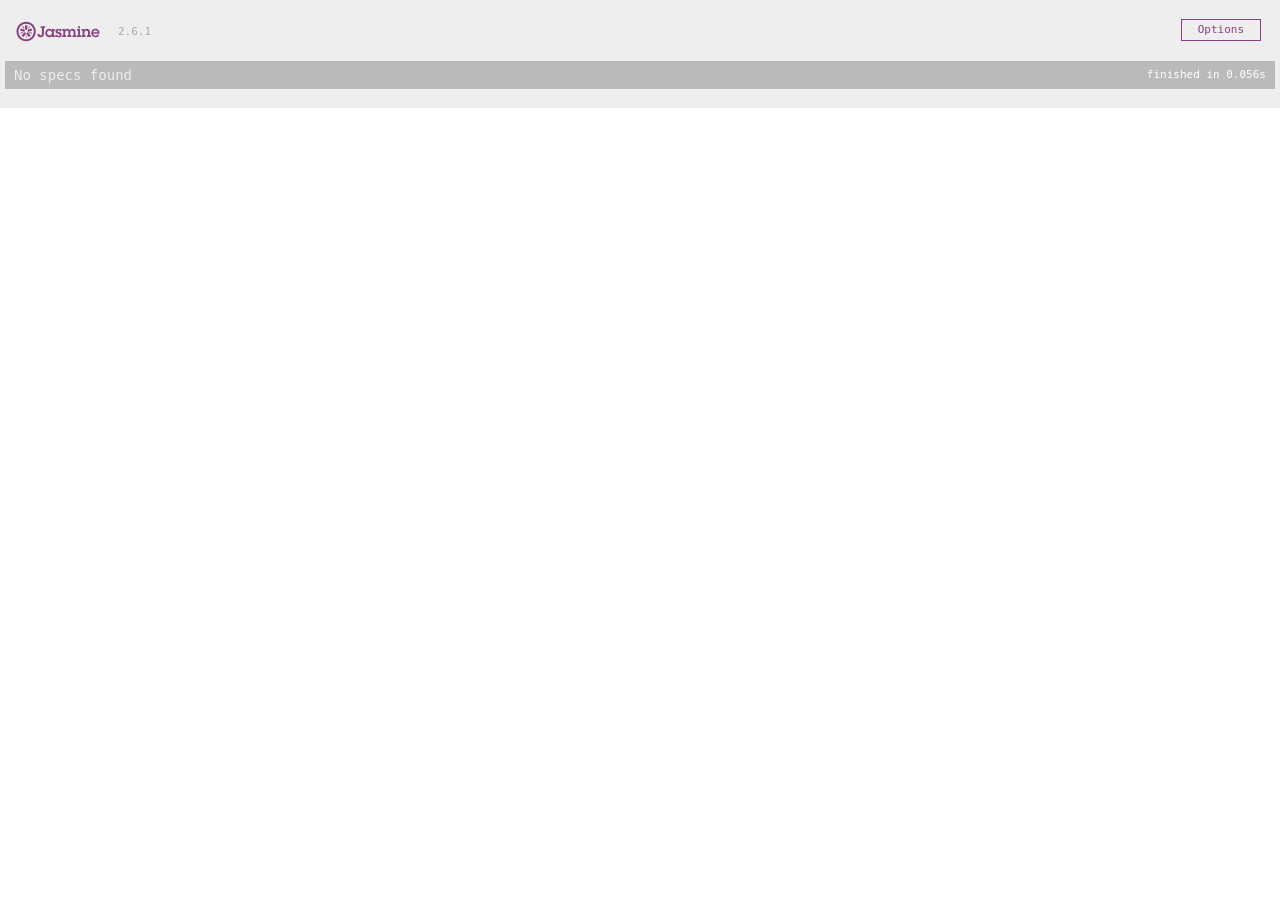
==== SpecRunner.html @ 413fd113 "Sets up Jasmine" ====
<!DOCTYPE html>
<html>
<head>
  <meta charset="utf-8">
  <title>Jasmine Spec Runner v2.6.1</title>

  <link rel="shortcut icon" type="image/png" href="lib/jasmine-2.6.1/jasmine_favicon.png">
  <link rel="stylesheet" href="lib/jasmine-2.6.1/jasmine.css">

  <script src="lib/jasmine-2.6.1/jasmine.js"></script>
  <script src="lib/jasmine-2.6.1/jasmine-html.js"></script>
  <script src="lib/jasmine-2.6.1/boot.js"></script>

  <!-- include source files here... -->
  <script src="src/Player.js"></script>
  <script src="src/Song.js"></script>

  <!-- include spec files here... -->
  <script src="spec/SpecHelper.js"></script>
  <script src="spec/PlayerSpec.js"></script>

</head>

<body>
</body>
</html>
---- lib/jasmine-2.6.1/jasmine.css ----
body { overflow-y: scroll; }

.jasmine_html-reporter { background-color: #eee; padding: 5px; margin: -8px; font-size: 11px; font-family: Monaco, "Lucida Console", monospace; line-height: 14px; color: #333; }
.jasmine_html-reporter a { text-decoration: none; }
.jasmine_html-reporter a:hover { text-decoration: underline; }
.jasmine_html-reporter p, .jasmine_html-reporter h1, .jasmine_html-reporter h2, .jasmine_html-reporter h3, .jasmine_html-reporter h4, .jasmine_html-reporter h5, .jasmine_html-reporter h6 { margin: 0; line-height: 14px; }
.jasmine_html-reporter .jasmine-banner, .jasmine_html-reporter .jasmine-symbol-summary, .jasmine_html-reporter .jasmine-summary, .jasmine_html-reporter .jasmine-result-message, .jasmine_html-reporter .jasmine-spec .jasmine-description, .jasmine_html-reporter .jasmine-spec-detail .jasmine-description, .jasmine_html-reporter .jasmine-alert .jasmine-bar, .jasmine_html-reporter .jasmine-stack-trace { padding-left: 9px; padding-right: 9px; }
.jasmine_html-reporter .jasmine-banner { position: relative; }
.jasmine_html-reporter .jasmine-banner .jasmine-title { background: url('[data-uri]') no-repeat; background: url('[data-uri]') no-repeat, none; -moz-background-size: 100%; -o-background-size: 100%; -webkit-background-size: 100%; background-size: 100%; display: block; float: left; width: 90px; height: 25px; }
.jasmine_html-reporter .jasmine-banner .jasmine-version { margin-left: 14px; position: relative; top: 6px; }
.jasmine_html-reporter #jasmine_content { position: fixed; right: 100%; }
.jasmine_html-reporter .jasmine-version { color: #aaa; }
.jasmine_html-reporter .jasmine-banner { margin-top: 14px; }
.jasmine_html-reporter .jasmine-duration { color: #fff; float: right; line-height: 28px; padding-right: 9px; }
.jasmine_html-reporter .jasmine-symbol-summary { overflow: hidden; *zoom: 1; margin: 14px 0; }
.jasmine_html-reporter .jasmine-symbol-summary li { display: inline-block; height: 10px; width: 14px; font-size: 16px; }
.jasmine_html-reporter .jasmine-symbol-summary li.jasmine-passed { font-size: 14px; }
.jasmine_html-reporter .jasmine-symbol-summary li.jasmine-passed:before { color: #007069; content: "\02022"; }
.jasmine_html-reporter .jasmine-symbol-summary li.jasmine-failed { line-height: 9px; }
.jasmine_html-reporter .jasmine-symbol-summary li.jasmine-failed:before { color: #ca3a11; content: "\d7"; font-weight: bold; margin-left: -1px; }
.jasmine_html-reporter .jasmine-symbol-summary li.jasmine-disabled { font-size: 14px; }
.jasmine_html-reporter .jasmine-symbol-summary li.jasmine-disabled:before { color: #bababa; content: "\02022"; }
.jasmine_html-reporter .jasmine-symbol-summary li.jasmine-pending { line-height: 17px; }
.jasmine_html-reporter .jasmine-symbol-summary li.jasmine-pending:before { color: #ba9d37; content: "*"; }
.jasmine_html-reporter .jasmine-symbol-summary li.jasmine-empty { font-size: 14px; }
.jasmine_html-reporter .jasmine-symbol-summary li.jasmine-empty:before { color: #ba9d37; content: "\02022"; }
.jasmine_html-reporter .jasmine-run-options { float: right; margin-right: 5px; border: 1px solid #8a4182; color: #8a4182; position: relative; line-height: 20px; }
.jasmine_html-reporter .jasmine-run-options .jasmine-trigger { cursor: pointer; padding: 8px 16px; }
.jasmine_html-reporter .jasmine-run-options .jasmine-payload { position: absolute; display: none; right: -1px; border: 1px solid #8a4182; background-color: #eee; white-space: nowrap; padding: 4px 8px; }
.jasmine_html-reporter .jasmine-run-options .jasmine-payload.jasmine-open { display: block; }
.jasmine_html-reporter .jasmine-bar { line-height: 28px; font-size: 14px; display: block; color: #eee; }
.jasmine_html-reporter .jasmine-bar.jasmine-failed { background-color: #ca3a11; }
.jasmine_html-reporter .jasmine-bar.jasmine-passed { background-color: #007069; }
.jasmine_html-reporter .jasmine-bar.jasmine-skipped { background-color: #bababa; }
.jasmine_html-reporter .jasmine-bar.jasmine-errored { background-color: #ca3a11; }
.jasmine_html-reporter .jasmine-bar.jasmine-menu { background-color: #fff; color: #aaa; }
.jasmine_html-reporter .jasmine-bar.jasmine-menu a { color: #333; }
.jasmine_html-reporter .jasmine-bar a { color: white; }
.jasmine_html-reporter.jasmine-spec-list .jasmine-bar.jasmine-menu.jasmine-failure-list, .jasmine_html-reporter.jasmine-spec-list .jasmine-results .jasmine-failures { display: none; }
.jasmine_html-reporter.jasmine-failure-list .jasmine-bar.jasmine-menu.jasmine-spec-list, .jasmine_html-reporter.jasmine-failure-list .jasmine-summary { display: none; }
.jasmine_html-reporter .jasmine-results { margin-top: 14px; }
.jasmine_html-reporter .jasmine-summary { margin-top: 14px; }
.jasmine_html-reporter .jasmine-summary ul { list-style-type: none; margin-left: 14px; padding-top: 0; padding-left: 0; }
.jasmine_html-reporter .jasmine-summary ul.jasmine-suite { margin-top: 7px; margin-bottom: 7px; }
.jasmine_html-reporter .jasmine-summary li.jasmine-passed a { color: #007069; }
.jasmine_html-reporter .jasmine-summary li.jasmine-failed a { color: #ca3a11; }
.jasmine_html-reporter .jasmine-summary li.jasmine-empty a { color: #ba9d37; }
.jasmine_html-reporter .jasmine-summary li.jasmine-pending a { color: #ba9d37; }
.jasmine_html-reporter .jasmine-summary li.jasmine-disabled a { color: #bababa; }
.jasmine_html-reporter .jasmine-description + .jasmine-suite { margin-top: 0; }
.jasmine_html-reporter .jasmine-suite { margin-top: 14px; }
.jasmine_html-reporter .jasmine-suite a { color: #333; }
.jasmine_html-reporter .jasmine-failures .jasmine-spec-detail { margin-bottom: 28px; }
.jasmine_html-reporter .jasmine-failures .jasmine-spec-detail .jasmine-description { background-color: #ca3a11; }
.jasmine_html-reporter .jasmine-failures .jasmine-spec-detail .jasmine-description a { color: white; }
.jasmine_html-reporter .jasmine-result-message { padding-top: 14px; color: #333; white-space: pre; }
.jasmine_html-reporter .jasmine-result-message span.jasmine-result { display: block; }
.jasmine_html-reporter .jasmine-stack-trace { margin: 5px 0 0 0; max-height: 224px; overflow: auto; line-height: 18px; color: #666; border: 1px solid #ddd; background: white; white-space: pre; }
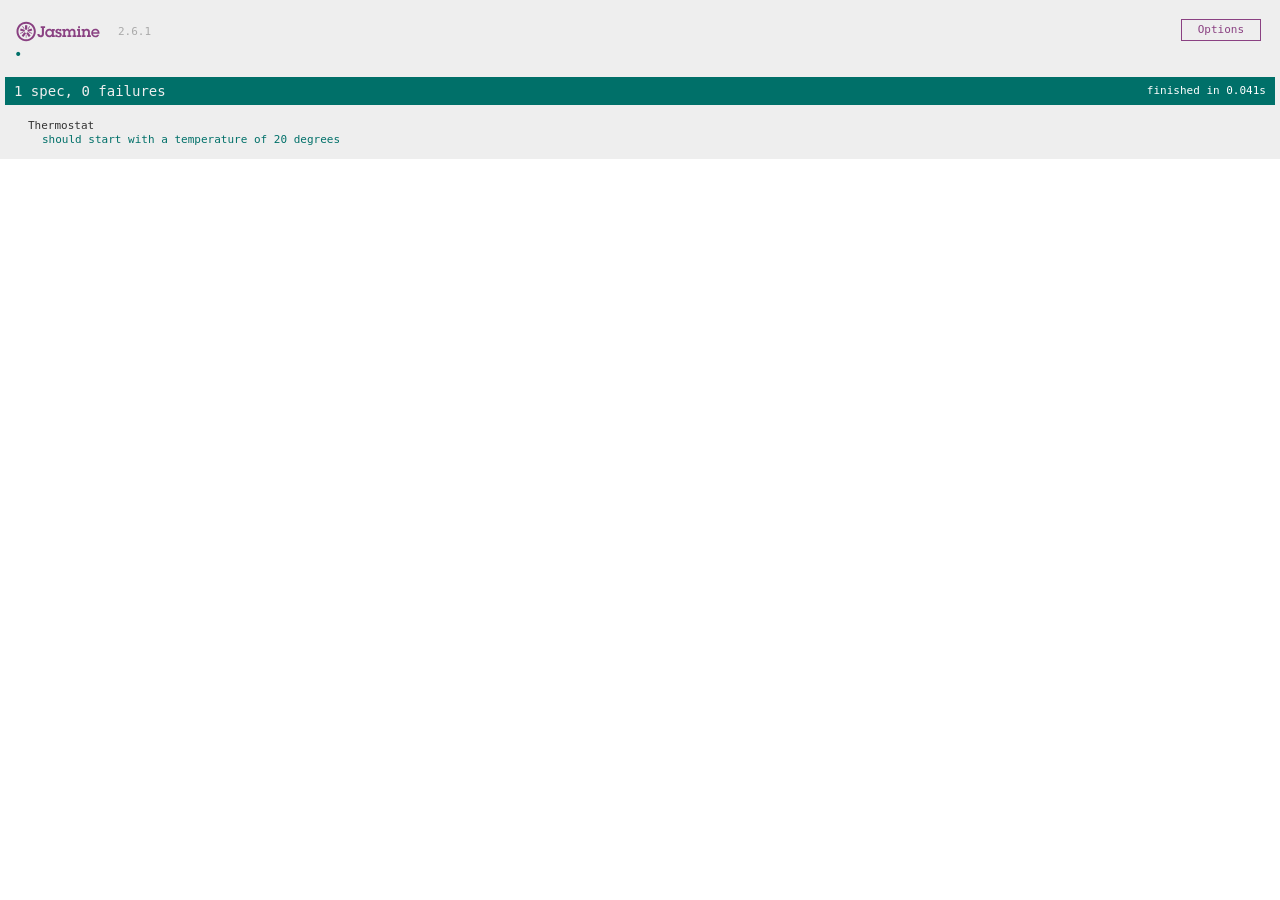
==== commit d36ababa: "Thermostat function created. Has temperature property" ====
--- a/SpecRunner.html
+++ b/SpecRunner.html
@@ -12,12 +12,11 @@
   <script src="lib/jasmine-2.6.1/boot.js"></script>
 
   <!-- include source files here... -->
-  <script src="src/Player.js"></script>
-  <script src="src/Song.js"></script>
+  <script src="src/Thermostat.js"></script>
 
   <!-- include spec files here... -->
   <script src="spec/SpecHelper.js"></script>
-  <script src="spec/PlayerSpec.js"></script>
+  <script src="spec/ThermostatSpec.js"></script>
 
 </head>
 
